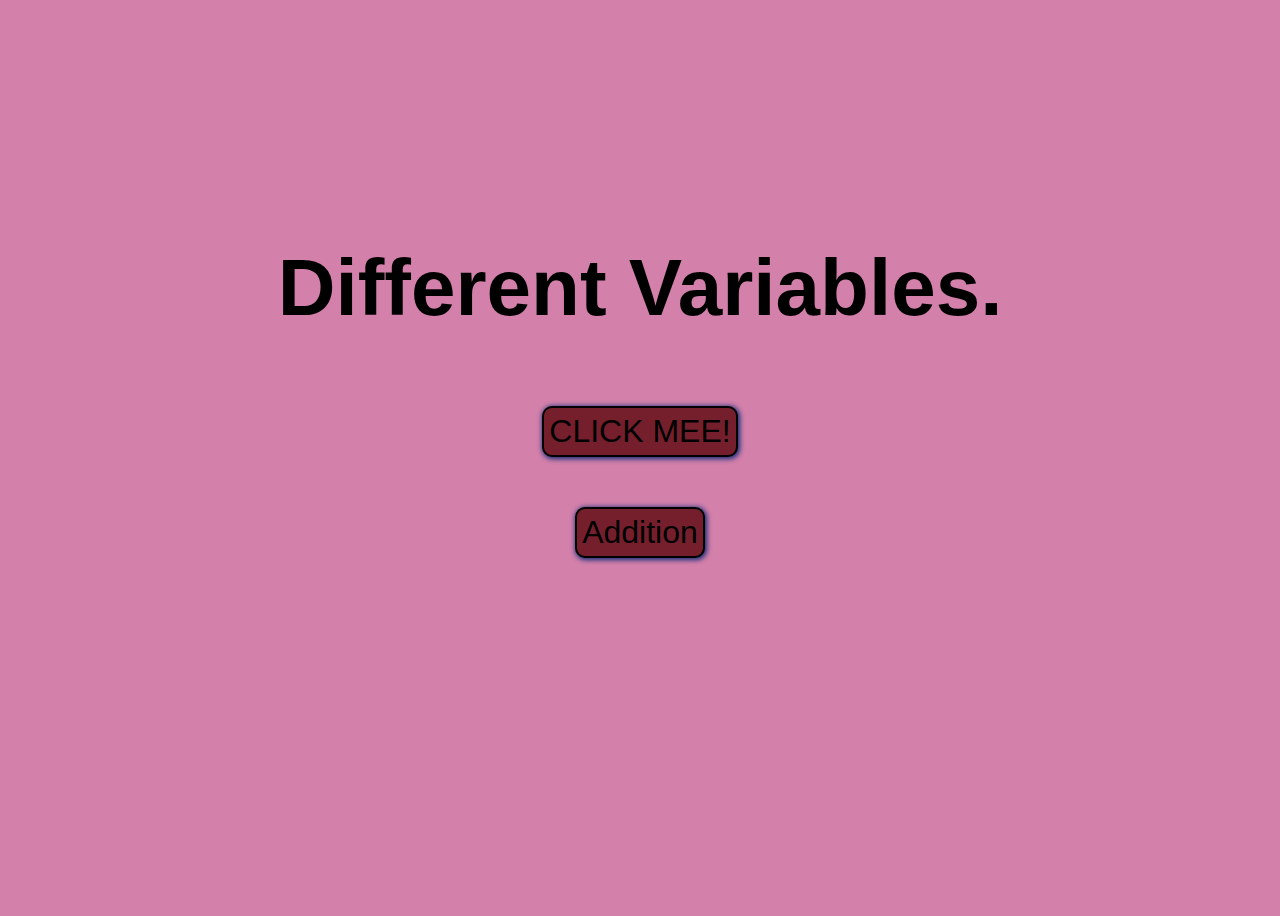
==== index.html @ b4d5dfc5 "JS Coding Task 2" ====
<!DOCTYPE html>
<html lang="en">
<head>
    <meta charset="UTF-8">
    <meta http-equiv="X-UA-Compatible" content="IE=edge">
    <link rel="stylesheet" href="style.css">
    <meta name="viewport" content="width=device-width, initial-scale=1.0">
    <title></title>
</head>
<body>
    <h1>Different Variables.</h1><br>
    <button onclick="myFunc()">CLICK MEE!</button><br>
    <button onclick="addValue()">Addition</button><br>
    <p><b></b></p>




    <script src="script.js"></script>
</body>
</html>
---- style.css ----
body {
    height: 100vh;
    display: flex;
    align-items: center;
    justify-content: center;
    background-color: rgb(211, 128, 170);
    flex-direction: column;
}

h1 {
    font-size: 5em;
    font-family: Arial, Helvetica, sans-serif;

}
p{
    font-size: 60px;
    font-style: italic;
    font-weight: bold;
}

button {
    padding: 5px 5px;
    font-size: 2em;
    font-family: Verdana, Geneva, Tahoma, sans-serif;
    background-color: rgb(117, 31, 45);
    border-style: solid;
    border-radius: 10px;
    box-shadow: 1px 1px 5px 1px rgb(18, 44, 119);
    cursor: pointer;
    transition: all 0.5s;
    margin-bottom: 1em;
}
button:focus{
    outline:none;
}
button:hover{
    background-color: rgb(231, 225, 224);
    color: snow;
}
button:active{
    box-shadow: none;
    color: rgb(139, 53, 139);
}
input{
    padding:1em;
    font-size: 1.2em;
    margin-bottom: 1em;
    border-radius: 10px;
    border:none;
}
input:focus{
    outline: none;
    border:1px solid;
    background-color: beige;
}
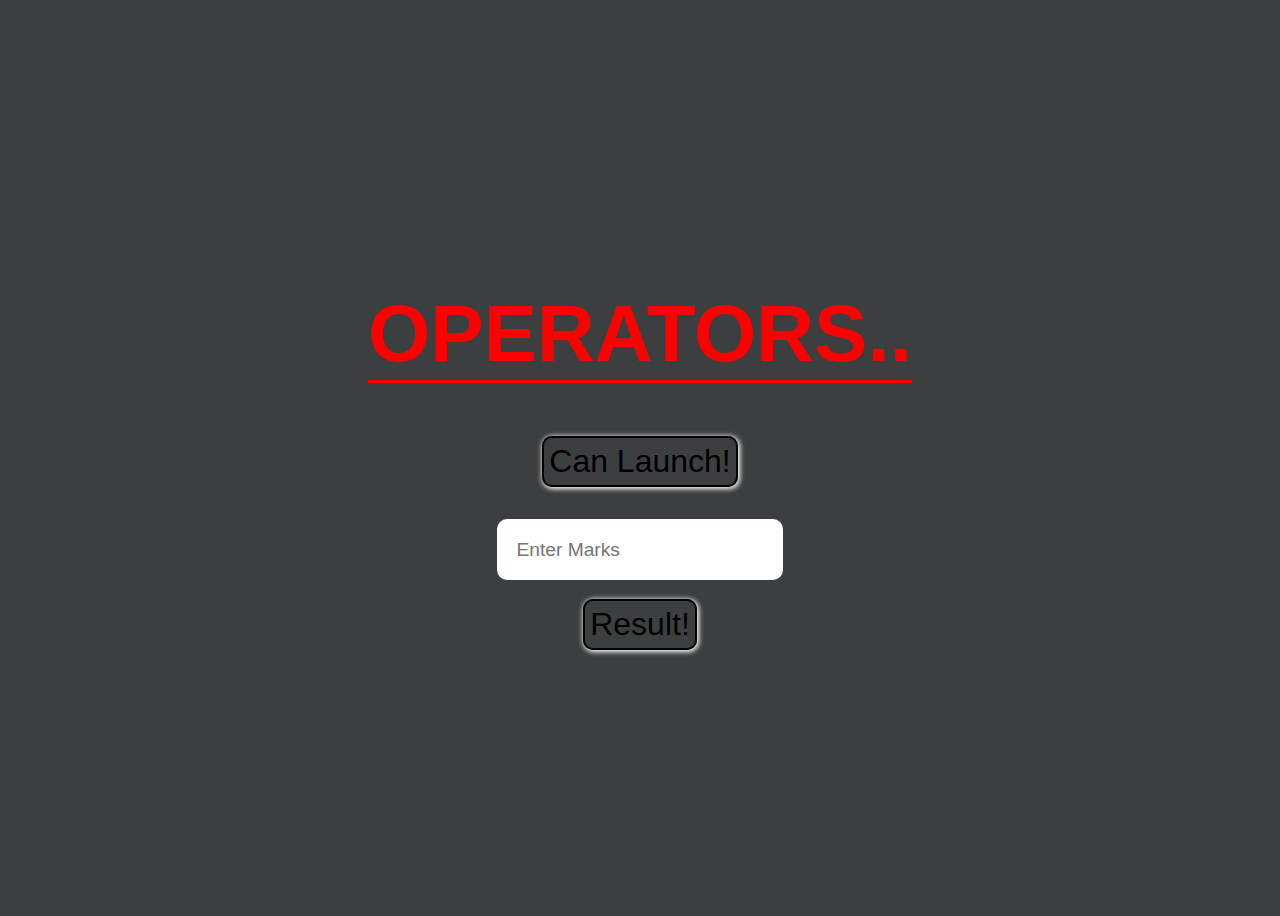
==== commit 56b07534: "JS Coding Task 3" ====
--- a/index.html
+++ b/index.html
@@ -5,17 +5,17 @@
     <meta http-equiv="X-UA-Compatible" content="IE=edge">
     <link rel="stylesheet" href="style.css">
     <meta name="viewport" content="width=device-width, initial-scale=1.0">
-    <title></title>
+    <title>Coding Task 3</title>
 </head>
 <body>
-    <h1>Different Variables.</h1><br>
-    <button onclick="myFunc()">CLICK MEE!</button><br>
-    <button onclick="addValue()">Addition</button><br>
-    <p><b></b></p>
+    <h1> OPERATORS..</h1>
+    <button onclick="canLaunch()">Can Launch!</button>
+    <input type="text" placeholder="Enter Marks">
+    <button onclick="result()">Result!</button>
+    
+    
 
 
-
-
-    <script src="script.js"></script>
+    <script src="app.js"></script>
 </body>
 </html>--- a/style.css
+++ b/style.css
@@ -3,29 +3,24 @@
     display: flex;
     align-items: center;
     justify-content: center;
-    background-color: rgb(211, 128, 170);
+    background-color: rgb(60, 63, 63);
     flex-direction: column;
 }
 
 h1 {
     font-size: 5em;
     font-family: Arial, Helvetica, sans-serif;
-
+    color: red;
+    border-bottom: solid red;
 }
-p{
-    font-size: 60px;
-    font-style: italic;
-    font-weight: bold;
-}
-
 button {
     padding: 5px 5px;
     font-size: 2em;
     font-family: Verdana, Geneva, Tahoma, sans-serif;
-    background-color: rgb(117, 31, 45);
+    background-color: transparent;
     border-style: solid;
     border-radius: 10px;
-    box-shadow: 1px 1px 5px 1px rgb(18, 44, 119);
+    box-shadow: 1px 1px 5px 1px white;
     cursor: pointer;
     transition: all 0.5s;
     margin-bottom: 1em;
@@ -34,12 +29,12 @@
     outline:none;
 }
 button:hover{
-    background-color: rgb(231, 225, 224);
+    background-color: rgb(252, 64, 44);
     color: snow;
 }
 button:active{
     box-shadow: none;
-    color: rgb(139, 53, 139);
+    color: rgb(255, 255, 255);
 }
 input{
     padding:1em;
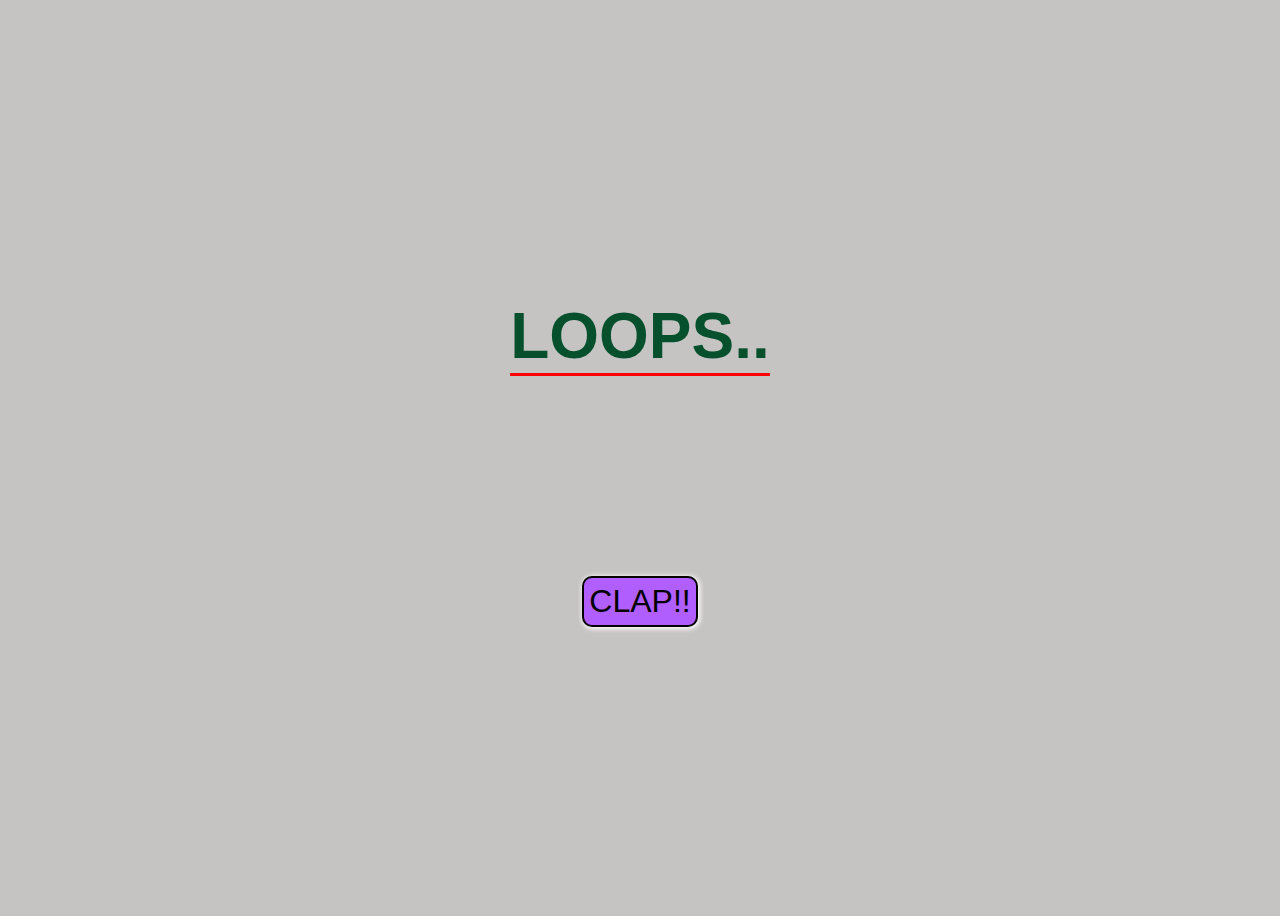
==== commit dd70b503: "JS Coding Task 4" ====
--- a/index.html
+++ b/index.html
@@ -5,15 +5,11 @@
     <meta http-equiv="X-UA-Compatible" content="IE=edge">
     <link rel="stylesheet" href="style.css">
     <meta name="viewport" content="width=device-width, initial-scale=1.0">
-    <title>Coding Task 3</title>
+    <title>Document</title>
 </head>
 <body>
-    <h1> OPERATORS..</h1>
-    <button onclick="canLaunch()">Can Launch!</button>
-    <input type="text" placeholder="Enter Marks">
-    <button onclick="result()">Result!</button>
-    
-    
+    <h1>LOOPS..</h1>
+    <button onclick="clap()">CLAP!!</button>
 
 
     <script src="app.js"></script>
--- a/style.css
+++ b/style.css
@@ -3,21 +3,21 @@
     display: flex;
     align-items: center;
     justify-content: center;
-    background-color: rgb(60, 63, 63);
+    background-color: rgb(197, 196, 194);
     flex-direction: column;
 }
-
 h1 {
-    font-size: 5em;
+    font-size: 4em;
     font-family: Arial, Helvetica, sans-serif;
-    color: red;
-    border-bottom: solid red;
+    color: rgb(7, 80, 46);
+    border-bottom: solid rgb(255, 0, 0);
+    margin-bottom: 200px;
 }
 button {
     padding: 5px 5px;
     font-size: 2em;
     font-family: Verdana, Geneva, Tahoma, sans-serif;
-    background-color: transparent;
+    background-color:rgb(177, 94, 255);
     border-style: solid;
     border-radius: 10px;
     box-shadow: 1px 1px 5px 1px white;
@@ -35,16 +35,4 @@
 button:active{
     box-shadow: none;
     color: rgb(255, 255, 255);
-}
-input{
-    padding:1em;
-    font-size: 1.2em;
-    margin-bottom: 1em;
-    border-radius: 10px;
-    border:none;
-}
-input:focus{
-    outline: none;
-    border:1px solid;
-    background-color: beige;
 }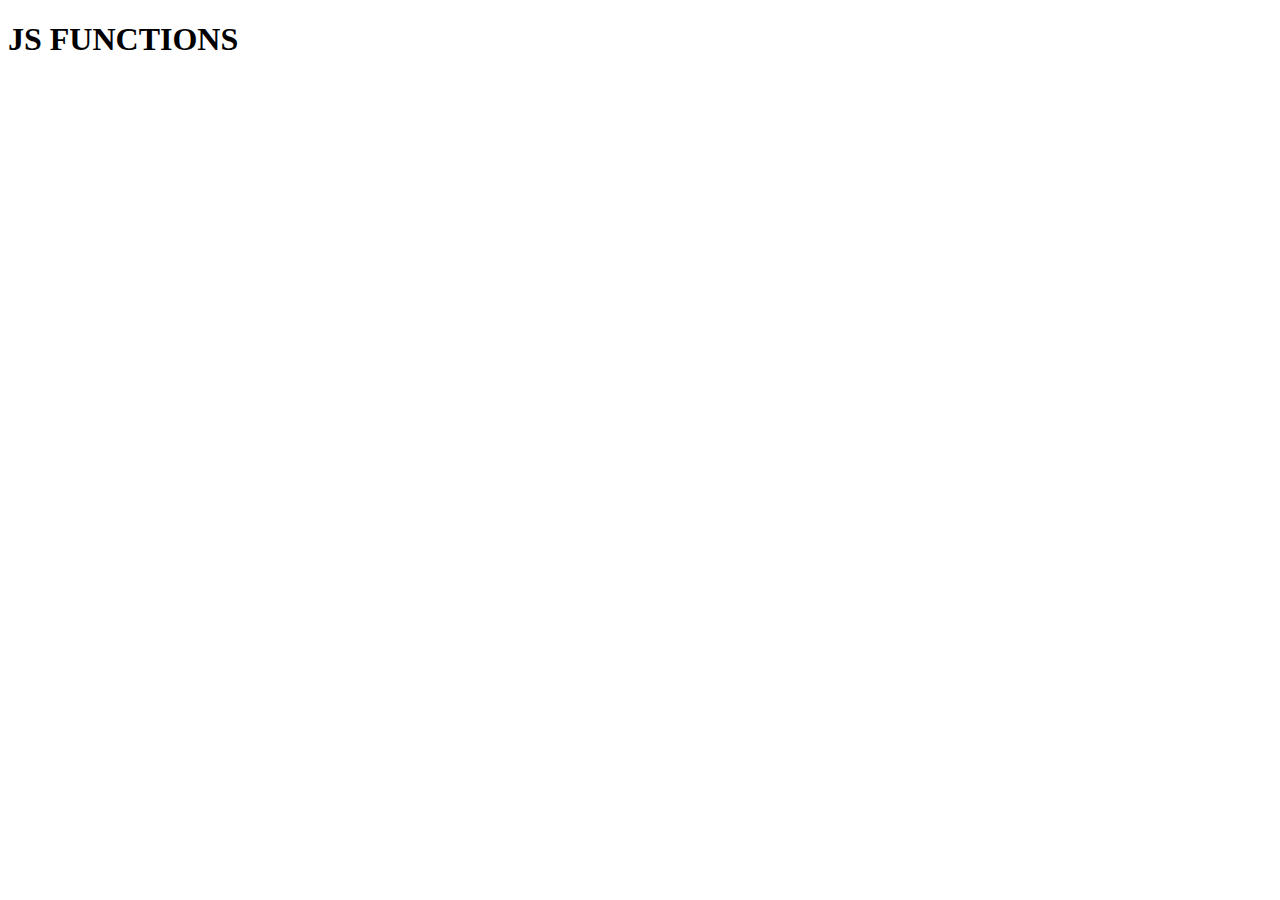
==== commit d7545b31: "JS Coding Task 5" ====
--- a/index.html
+++ b/index.html
@@ -3,14 +3,11 @@
 <head>
     <meta charset="UTF-8">
     <meta http-equiv="X-UA-Compatible" content="IE=edge">
-    <link rel="stylesheet" href="style.css">
     <meta name="viewport" content="width=device-width, initial-scale=1.0">
     <title>Document</title>
 </head>
 <body>
-    <h1>LOOPS..</h1>
-    <button onclick="clap()">CLAP!!</button>
-
+    <h1>JS FUNCTIONS</h1>
 
     <script src="app.js"></script>
 </body>
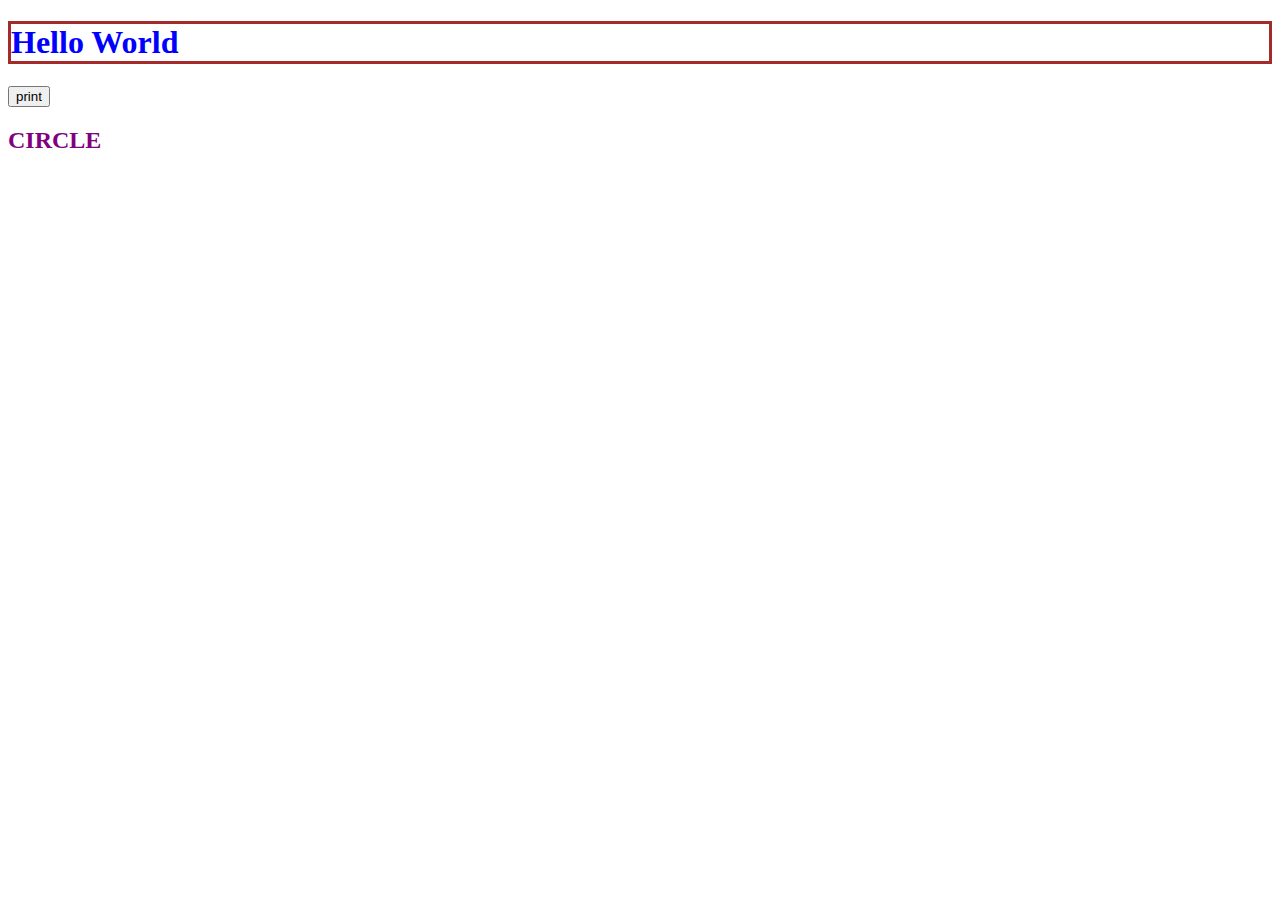
==== commit 7efaa7f7: "Javascript Add Event Listener" ====
--- a/index.html
+++ b/index.html
@@ -7,7 +7,10 @@
     <title>Document</title>
 </head>
 <body>
-    <h1>JS FUNCTIONS</h1>
+    <h1 id="first" style="color:blue; border: solid brown;">Hello World</h1>
+    <button onclick="print()">print</button>
+    <h2 class="heading" style="color:purple;">CIRCLE</h2>
+
 
     <script src="app.js"></script>
 </body>
